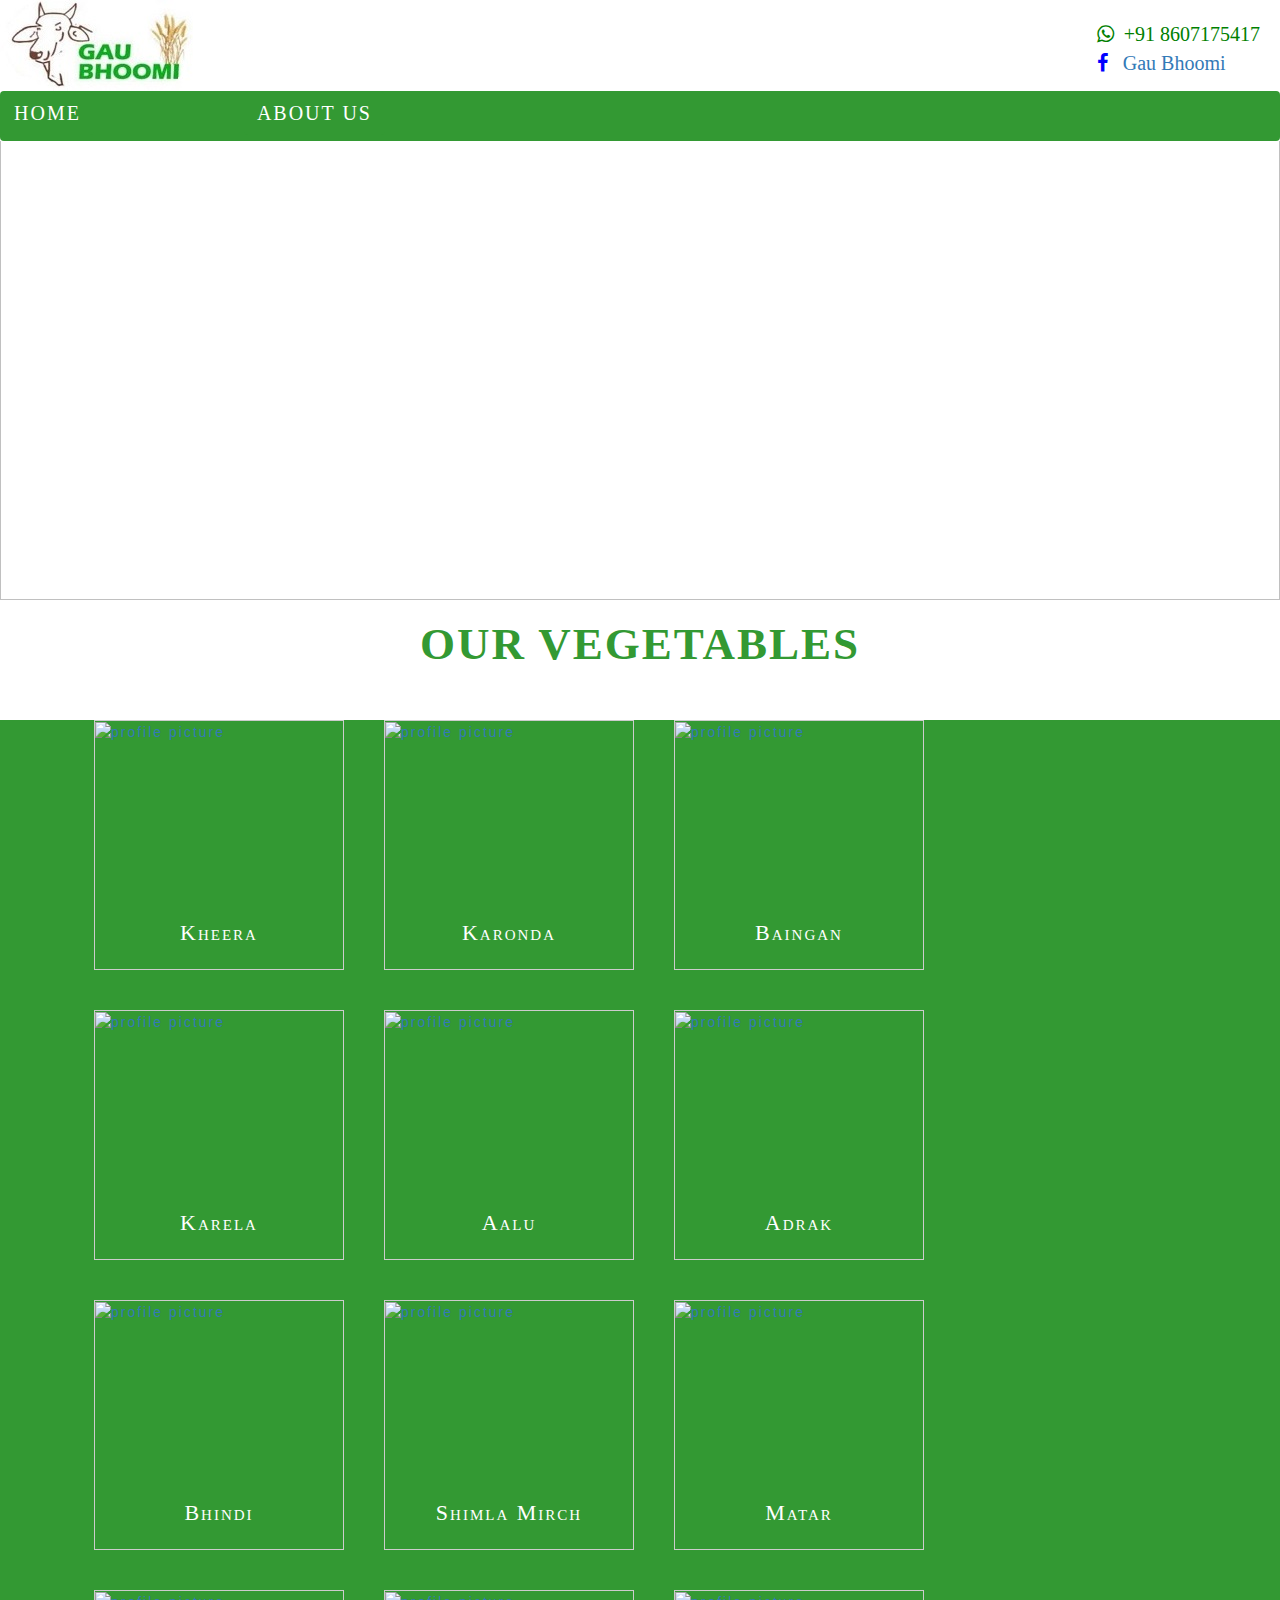
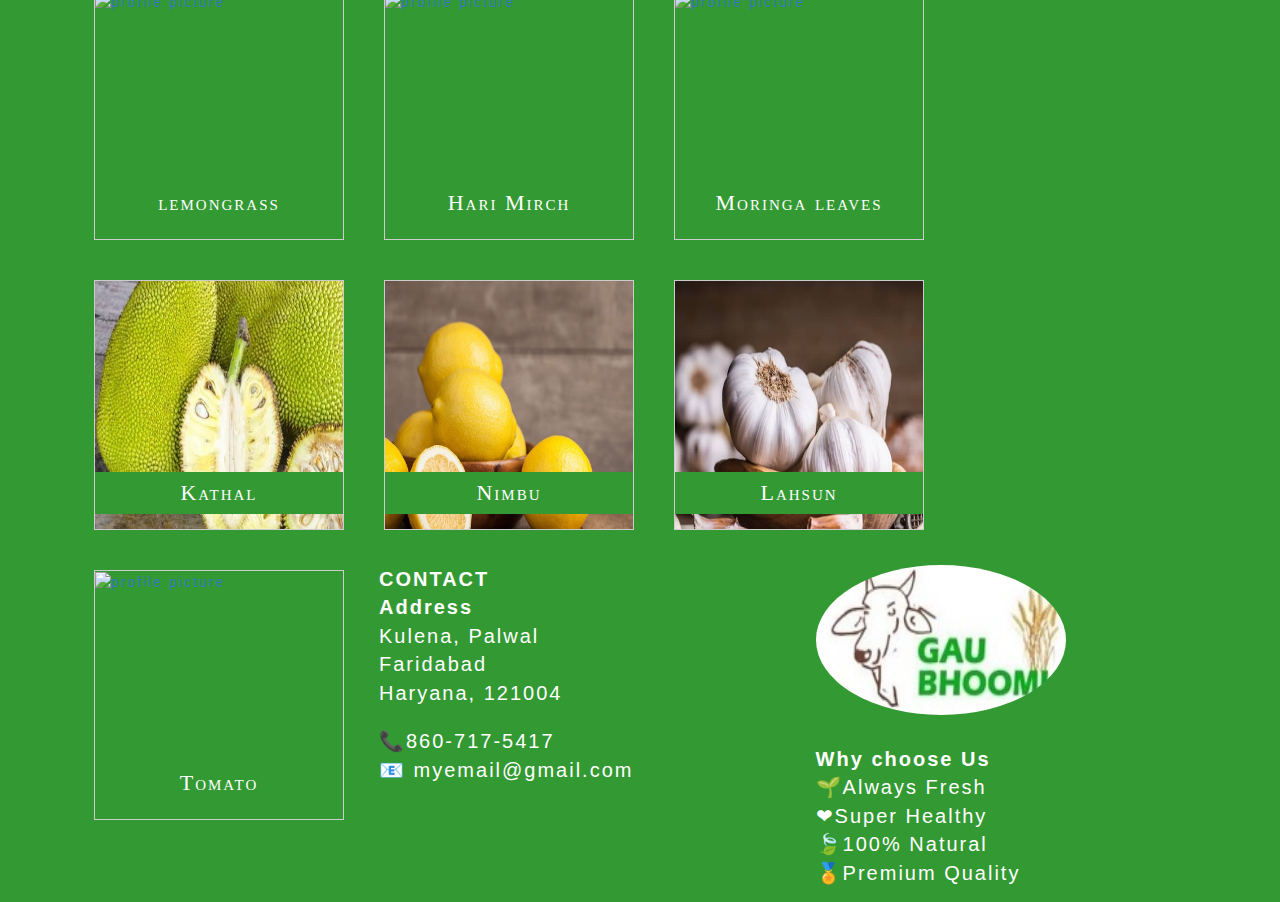
==== index.html @ 14397422 "final commit" ====
<!DOCTYPE html>
<html lang="eng">
<head>
<meta name="viewport" content="width=device-width, initial-scale=1.0">
<title>Gaubhoomi</title>
<meta name="viewport" content="width=device-width,initial-scale=1">
<script src='https://kit.fontawesome.com/a076d05399.js'></script>
<link rel="stylesheet" href="https://cdnjs.cloudflare.com/ajax/libs/font-awesome/4.7.0/css/font-awesome.min.css">
<link rel="stylesheet" href="https://cdnjs.cloudflare.com/ajax/libs/font-awesome/4.7.0/css/font-awesome.min.css">

<link rel="stylesheet" href="https://cdnjs.cloudflare.com/ajax/libs/font-awesome/4.7.0/css/font-awesome.min.css">


<link rel="stylesheet" href="https://maxcdn.bootstrapcdn.com/bootstrap/3.4.1/css/bootstrap.min.css">
  <script src="https://ajax.googleapis.com/ajax/libs/jquery/3.5.1/jquery.min.js"></script>
  <script src="https://maxcdn.bootstrapcdn.com/bootstrap/3.4.1/js/bootstrap.min.js"></script>
<link rel="stylesheet" href="mystyle.css">


</head>
<body>
<div class="header">
<div class="logo">
<img src="gaubhoomipic.jpg" style="float:left;">
</div>
<div class="social">
<i class="fa fa-whatsapp " style="color:green;">
 &nbsp;+91 8607175417</i><br>
<a href="https://www.facebook.com/gaubhumi">
<i class="fa fa-facebook-f" style="color:blue;"></i>
&nbsp;&nbsp;Gau Bhoomi</i></a>
</div>
<div class="headdiv navbar">
<a href="homepage.html">
<button type="button" class="btn">HOME</button></a>
<a href="aboutus.html">
<button type="button" class="btn">ABOUT US</button></a>
</div>
</div>

<div style="width:auto;height:auto;">
<img src="gobi.jpg" style="width:100%;height:600px;">
</div>
<h1 style="text-align:center;color:#339933;font-size:45px;font-family:'Fjalla One'; font-weight:bold;letter-spacing:2px;">
OUR VEGETABLES</h1>

<div class='content'>

<div class="photo">
<div class='image'><a href='#'><img src="kheera.jpg" alt='profile picture' width='300' height='300'></a></div>
<div class='photo-name'>Kheera</div>
</div>

<div class='photo'>
<div class='image'><a href='#'><img src="karonda.jpg" alt='profile picture'float='center' width='300' height='300'></a></div>
<div class='photo-name'>Karonda</div>
</div>

<div class='photo'>
<div class='image'><a href='#'><img src="baingan.jpg" alt='profile picture' width='300' height='300'></a></div>
<div class='photo-name'>Baingan</div>
</div>

<div class='photo'>
<div class='image'><a href='#'><img src="kareela.jpg" alt='profile picture' width='300' height='300'></a></div>
<div class='photo-name'>Karela</div>
</div>

<div class='photo'>
<div class='image'><a href='#'><img src="patato.jpg" alt='profile picture' width='300' height='300'></a></div>
<div class='photo-name'>Aalu</div>
</div>

<div class='photo'>
<div class='image'><a href='#'><img src="adrak.jpg" alt='profile picture' width='300' height='300'></a></div>
<div class='photo-name'>Adrak</div>
</div>

<div class='photo'>
<div class='image'><a href='#'><img src="bhindii.jpg" alt='profile picture' width='300' height='300'></a></div>
<div class='photo-name'>Bhindi</div>
</div>

<div class='photo'>
<div class='image'><a href='#'><img src="shimla.jpg" alt='profile picture' width='300' height='300'></a></div>
<div class='photo-name'>Shimla Mirch</div>
</div>

<div class='photo'>
<div class='image'><a href='#'><img src="matar.jpg" alt='profile picture' width='300' height='300'></a></div>
<div class='photo-name'>Matar</div>
</div>

<div class='photo'>
<div class='image'><a href='#'><img src="lemongrass.jpg" alt='profile picture' width='300' height='300'></a></div>
<div class='photo-name'>lemongrass</div>
</div>

<div class='photo'>
<div class='image'><a href='#'><img src="mirch.jpg" alt='profile picture' width='300' height='300'></a></div>
<div class='photo-name'>Hari Mirch</div>
</div>

<div class='photo'>
<div class='image'><a href='#'><img src="moringa leaves.jpg" alt='profile picture' width='300' height='300'></a></div>
<div class='photo-name'>Moringa leaves</div>
</div>

<div class='photo'>
<div class='image'><a href='#'><img src="kathal1.jpg" alt='profile picture' width='300' height='300'></a></div>
<div class='photo-name'>Kathal</div>
</div>

<div class='photo'>
<div class='image'><a href='#'><img src="lemon1.jpg" alt='profile picture' width='300' height='300'></a></div>
<div class='photo-name'>Nimbu</div>
</div>

<div class='photo'>
<div class='image'><a href='#'><img src="lashun.jpg" alt='profile picture' width='300' height='300'></a></div>
<div class='photo-name'>Lahsun</div>
</div>

<div class='photo'>
<div class='image'><a href='#'><img src="tomato.jpg" alt='profile picture' width='300' height='300'></a></div>
<div class='photo-name'>Tomato</div>
</div>
</div>

  
<div style="background-color:#339933; width:100%;height:200px;">
<div class="row">
  <div class="column">
  <b>CONTACT</b><br>
<b>Address</b><br>
<address>
 Kulena, Palwal<br>
Faridabad<br>
Haryana, 121004<br>
</address>
<a href="tel:8930943259" style="color:white;"> &#128222;860-717-5417</a><br>
&#128231;
<a href="wwww.myemail@gmail.com" style="color:white;">myemail@gmail.com</a>
</div>
  
  <div class="column">
  <img src="gaubhoomipic.jpg" style="height:150px;width:250px; border-radius:50%;">
  </div>
  
  <div class="column">
     <b>Why choose Us</b><br>
 &#127793;Always Fresh<br>
 &#10084;Super Healthy<br>
 &#127811;100% Natural<br>
 &#127941;Premium Quality<br>
 </div>

</div>
</div>


</body>
</html>
---- mystyle.css ----
* {
  box-sizing: border-box;
}

.aboutus{
        align:center;
        font-size:20px;
         color:#339933;
         margin-left:40%;
         font-family: 'Fjalla One';
}

.btn{
  color:white;
  font-size: 20px;
  margin-right:150px;
  background-color:#339933;
  font-family: 'Fjalla One';
  letter-spacing:2px;
  }
.img{
      border-radius:50%;
      }


 .content {
	background-color:white;
	width: 90%;
  height:auto;
	margin: 0 auto;
	padding: 20px 10px;
	
	border-bottom-left-radius: 6px;
    border-bottom-right-radius: 6px;
}

.photo {
	
	border: 1px solid #ccc;
  width: 250px;
	height: 250px;
	margin-top: 20px;
  margin-bottom:20px;
	margin-left:20px;
  margin-right:20px;
	float: left;
	overflow: hidden;
	position: relative;
  letter-spacing:2px;
}


.photo-name {
    position: absolute;
    bottom: 15px;
    width: 100%;
    padding: 5px 0;
    font-size: 22px;
    color: white;
	text-align: center;
	background-color:#339933;;
    font-family: 'Fjalla One';
    font-variant: small-caps;
}
.headdiv{
  margin-bottom:0px;
  width:100%;
  height:auto;
  background-color:#339933;
}


.subbtn{
    border: 5px;
  color: white;
  background-color:#339933;
  padding: 10px 10px;
  font-size: 20px;
  font-family: 'Fjalla One';
}
.fb{
  background-color:#3B5998;
  color:white;
}
.logo{
  float:left;
  width:auto;;
  height:auto;
  margin-right;
  border-radius:60%;
}
.header{
  overflow:hidden;
  position:fixed;
  width:100%;
  z-index:1;
  background-color:white;
}
.header a{
  float:left;
  z-index:1;
}
.header a:hover{
  
}

.social{
        font-size:20px;
        margin-right:20px;
        margin-top:20px;
         float:right; 
         height:auto;
         width:auto;
         font-family: 'Fjalla One';
         
      
}
.footdiv{
  background-color:#339933;
	width: 100%;
  height:auto;
	margin: 0 auto;
	padding: ;
	overflow: hidden;
	color:white;
  font-size:20px;
  font-family: 'Fjalla One';
}


.navbar{
  overflow:hidden;
  position:sticky;
  top:90px;
  width:100%;
  z-index:2;
}
.navbar a{
  float:left;
  display:block;
  text-align:center;
  z-index:2;
}
.navbar a:hover{
  background:#339933;
}
.row{
  background-color:#339933;
  font-size:20px;
  color:white;
  letter-spacing:2px;

}
* {
  box-sizing: border-box;
}

body {
  margin: 0;
}

.column {
  float: left;
  width: 33.33%;
  padding: 15px;
}
/* Clear floats after the columns */
.row:after {
  content: "";
  display: table;
  clear: both;
}

/* Responsive layout - makes the three columns stack on top of each other instead of next to each other */
@media screen and (max-width:600px) {
  .column {
    width: 100%;
    float:center;
    text-align:center;
  }
}
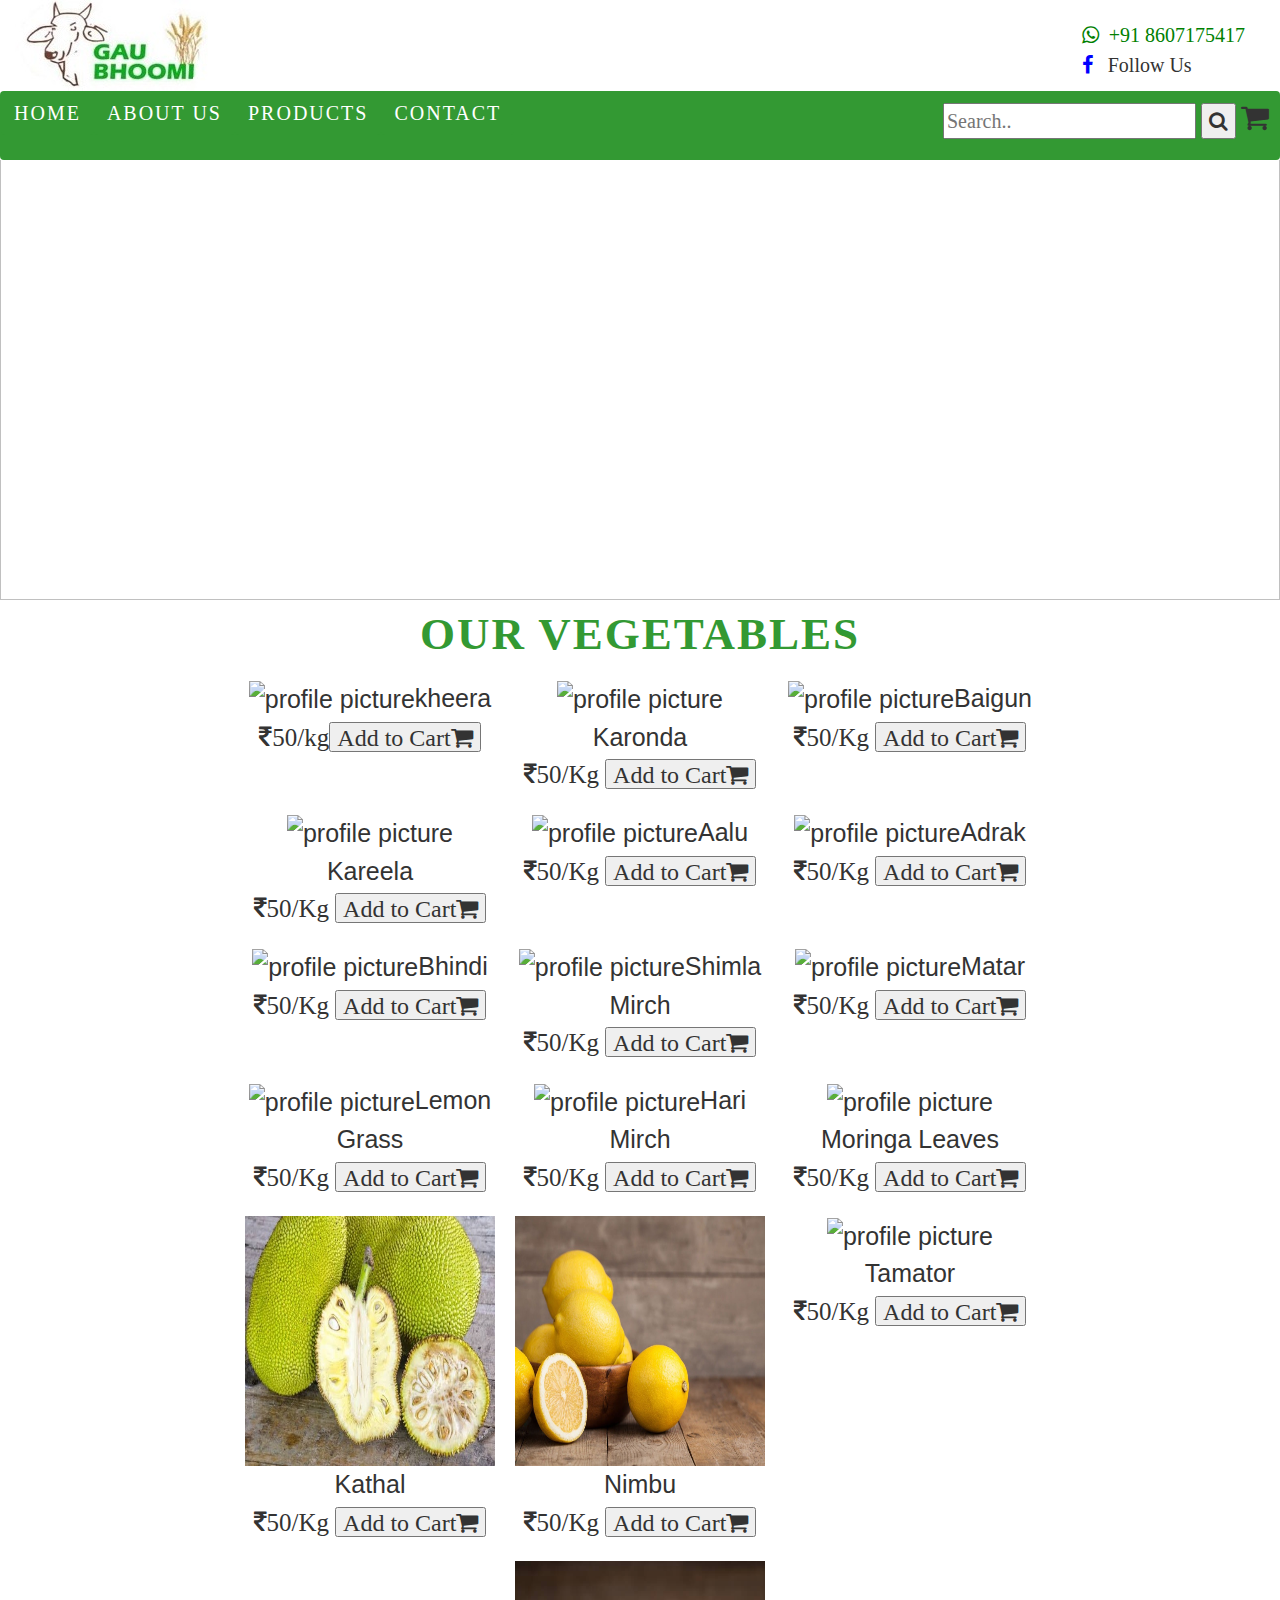
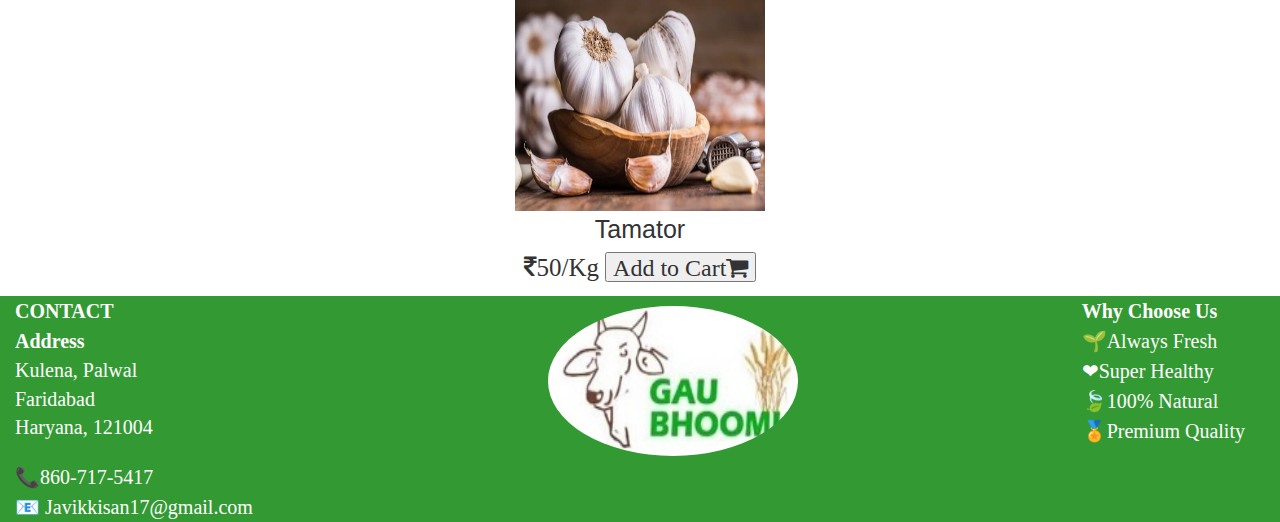
==== commit afcf0d61: "complete" ====
--- a/index.html
+++ b/index.html
@@ -15,123 +15,154 @@
   <script src="https://ajax.googleapis.com/ajax/libs/jquery/3.5.1/jquery.min.js"></script>
   <script src="https://maxcdn.bootstrapcdn.com/bootstrap/3.4.1/js/bootstrap.min.js"></script>
 <link rel="stylesheet" href="mystyle.css">
-
+<link rel="stylesheet" href="https://www.w3schools.com/w3css/4/w3.css">
 
 </head>
 <body>
-<div class="header">
-<div class="logo">
-<img src="gaubhoomipic.jpg" style="float:left;">
+<div class="header logodiv">
+<div class="logo col-sm-6 logo2">
+<img src="gaubhoomipic.jpg" style="float:center;">
 </div>
-<div class="social">
+<div class="social col-sm-6 logo2">
 <i class="fa fa-whatsapp " style="color:green;">
  &nbsp;+91 8607175417</i><br>
 <a href="https://www.facebook.com/gaubhumi">
 <i class="fa fa-facebook-f" style="color:blue;"></i>
-&nbsp;&nbsp;Gau Bhoomi</i></a>
+&nbsp;&nbsp;Follow Us</i></a>
 </div>
 <div class="headdiv navbar">
 <a href="homepage.html">
 <button type="button" class="btn">HOME</button></a>
 <a href="aboutus.html">
 <button type="button" class="btn">ABOUT US</button></a>
+<a href="products.html">
+<button type="button" class="btn">PRODUCTS</button></a>
+<a href="contact.html">
+<button type="button" class="btn">CONTACT</button></a>
+<div class=" bar search-container">
+    <form action="/action_page.php">
+      <input type="text" placeholder="Search.." name="search">
+      <button type="submit"><i class="fa fa-search"></i></button>
+      <i class="fa fa-shopping-cart" style="font-size:30px">
+</i>
+</form>
+  </div>
 </div>
 </div>
 
-<div style="width:auto;height:auto;">
+<div>
 <img src="gobi.jpg" style="width:100%;height:600px;">
 </div>
-<h1 style="text-align:center;color:#339933;font-size:45px;font-family:'Fjalla One'; font-weight:bold;letter-spacing:2px;">
+<h1 style="text-align:center;color:#339933;font-size:45px;font-family:'Encode Sans Expanded'; font-weight:bold;letter-spacing:2px;">
 OUR VEGETABLES</h1>
 
-<div class='content'>
 
-<div class="photo">
-<div class='image'><a href='#'><img src="kheera.jpg" alt='profile picture' width='300' height='300'></a></div>
-<div class='photo-name'>Kheera</div>
-</div>
+<div class="content">
 
-<div class='photo'>
-<div class='image'><a href='#'><img src="karonda.jpg" alt='profile picture'float='center' width='300' height='300'></a></div>
-<div class='photo-name'>Karonda</div>
-</div>
+<div class="big-div flex-container">
 
-<div class='photo'>
-<div class='image'><a href='#'><img src="baingan.jpg" alt='profile picture' width='300' height='300'></a></div>
-<div class='photo-name'>Baingan</div>
-</div>
+<div><img src="kheera.jpg" alt='profile picture' width='250' height='250'>kheera
+<span id="span" class="fa fa-rupee">50/kg<button style="font-size:24px">Add to Cart<i class="fa fa-shopping-cart">
+</i></button></span></div>
 
-<div class='photo'>
-<div class='image'><a href='#'><img src="kareela.jpg" alt='profile picture' width='300' height='300'></a></div>
-<div class='photo-name'>Karela</div>
-</div>
+<div><img src="karonda.jpg" alt='profile picture' width='250' height='250'>Karonda
+<span id="span" class="fa fa-rupee">50/Kg <button style="font-size:24px">Add to Cart<i class="fa fa-shopping-cart">
+</i></button></span></div>
 
-<div class='photo'>
-<div class='image'><a href='#'><img src="patato.jpg" alt='profile picture' width='300' height='300'></a></div>
-<div class='photo-name'>Aalu</div>
-</div>
-
-<div class='photo'>
-<div class='image'><a href='#'><img src="adrak.jpg" alt='profile picture' width='300' height='300'></a></div>
-<div class='photo-name'>Adrak</div>
-</div>
-
-<div class='photo'>
-<div class='image'><a href='#'><img src="bhindii.jpg" alt='profile picture' width='300' height='300'></a></div>
-<div class='photo-name'>Bhindi</div>
-</div>
-
-<div class='photo'>
-<div class='image'><a href='#'><img src="shimla.jpg" alt='profile picture' width='300' height='300'></a></div>
-<div class='photo-name'>Shimla Mirch</div>
-</div>
-
-<div class='photo'>
-<div class='image'><a href='#'><img src="matar.jpg" alt='profile picture' width='300' height='300'></a></div>
-<div class='photo-name'>Matar</div>
-</div>
-
-<div class='photo'>
-<div class='image'><a href='#'><img src="lemongrass.jpg" alt='profile picture' width='300' height='300'></a></div>
-<div class='photo-name'>lemongrass</div>
-</div>
-
-<div class='photo'>
-<div class='image'><a href='#'><img src="mirch.jpg" alt='profile picture' width='300' height='300'></a></div>
-<div class='photo-name'>Hari Mirch</div>
-</div>
-
-<div class='photo'>
-<div class='image'><a href='#'><img src="moringa leaves.jpg" alt='profile picture' width='300' height='300'></a></div>
-<div class='photo-name'>Moringa leaves</div>
-</div>
-
-<div class='photo'>
-<div class='image'><a href='#'><img src="kathal1.jpg" alt='profile picture' width='300' height='300'></a></div>
-<div class='photo-name'>Kathal</div>
-</div>
-
-<div class='photo'>
-<div class='image'><a href='#'><img src="lemon1.jpg" alt='profile picture' width='300' height='300'></a></div>
-<div class='photo-name'>Nimbu</div>
-</div>
-
-<div class='photo'>
-<div class='image'><a href='#'><img src="lashun.jpg" alt='profile picture' width='300' height='300'></a></div>
-<div class='photo-name'>Lahsun</div>
-</div>
-
-<div class='photo'>
-<div class='image'><a href='#'><img src="tomato.jpg" alt='profile picture' width='300' height='300'></a></div>
-<div class='photo-name'>Tomato</div>
+<div><img src="baingan.jpg" alt='profile picture' width='250' height='250'>Baigun
+<span id="span" class="fa fa-rupee">50/Kg <button style="font-size:24px">Add to Cart<i class="fa fa-shopping-cart">
+</i></button></span>
 </div>
 </div>
 
-  
-<div style="background-color:#339933; width:100%;height:200px;">
-<div class="row">
-  <div class="column">
-  <b>CONTACT</b><br>
+<div class="big-div flex-container">
+<div> <img src="kareela.jpg" alt='profile picture' width='250' height='250'>Kareela
+<span id="span" class="fa fa-rupee">50/Kg <button style="font-size:24px">Add to Cart<i class="fa fa-shopping-cart">
+</i></button></span>
+</div>
+
+<div><img src="patato.jpg" alt='profile picture' width='250' height='250'>Aalu
+<span id="span" class="fa fa-rupee">50/Kg <button style="font-size:24px">Add to Cart<i class="fa fa-shopping-cart">
+</i></button></span>
+</div>
+
+<div><img src="adrak.jpg" alt='profile picture' width='250' height='250'>Adrak
+<span id="span" class="fa fa-rupee">50/Kg <button style="font-size:24px">Add to Cart<i class="fa fa-shopping-cart">
+</i></button></span>
+</div>
+
+</div>
+
+<div class="big-div flex-container">
+<div> <img src="bhindii.jpg" alt='profile picture' width='250' height='250'>Bhindi
+<span id="span" class="fa fa-rupee">50/Kg <button style="font-size:24px">Add to Cart<i class="fa fa-shopping-cart">
+</i></button></span>
+</div>
+
+<div><img src="shimla.jpg" alt='profile picture' width='250' height='250'>Shimla Mirch
+<span id="span" class="fa fa-rupee">50/Kg <button style="font-size:24px">Add to Cart<i class="fa fa-shopping-cart">
+</i></button></span>
+</div>
+
+<div><img src="matar.jpg" alt='profile picture' width='250' height='250'>Matar
+<span id="span" class="fa fa-rupee">50/Kg <button style="font-size:24px">Add to Cart<i class="fa fa-shopping-cart">
+</i></button></span>
+</div>
+
+</div>
+
+<div class="big-div flex-container">
+<div> <img src="lemongrass.jpg" alt='profile picture' width='250' height='250'>Lemon Grass
+<span id="span" class="fa fa-rupee">50/Kg <button style="font-size:24px">Add to Cart<i class="fa fa-shopping-cart">
+</i></button></span>
+</div>
+
+<div><img src="mirch.jpg" alt='profile picture' width='250' height='250'>Hari Mirch
+<span id="span" class="fa fa-rupee">50/Kg <button style="font-size:24px">Add to Cart<i class="fa fa-shopping-cart">
+</i></button></span>
+</div>
+
+<div><img src="moringa leaves.jpg" alt='profile picture' width='250' height='250'>Moringa Leaves
+<span id="span" class="fa fa-rupee">50/Kg <button style="font-size:24px">Add to Cart<i class="fa fa-shopping-cart">
+</i></button></span>
+</div>
+
+</div>
+
+<div class="big-div flex-container">
+<div> <img src="kathal1.jpg" alt='profile picture' width='250' height='250'>Kathal
+<span id="span" class="fa fa-rupee">50/Kg <button style="font-size:24px">Add to Cart<i class="fa fa-shopping-cart">
+</i></button></span>
+</div>
+
+<div><img src="lemon1.jpg" alt='profile picture' width='250' height='250'>Nimbu
+<span id="span" class="fa fa-rupee">50/Kg <button style="font-size:24px">Add to Cart<i class="fa fa-shopping-cart">
+</i></button></span>
+</div>
+
+<div><img src="tomato.jpg" alt='profile picture' width='250' height='250'>Tamator
+<span id="span" class="fa fa-rupee">50/Kg <button style="font-size:24px">Add to Cart<i class="fa fa-shopping-cart">
+</i></button></span>
+</div>
+
+</div>
+
+<div class="big-div flex-container">
+<div><img src="lashun.jpg" alt='profile picture' width='250' height='250'>Tamator
+<span id="span" class="fa fa-rupee">50/Kg <button style="font-size:24px">Add to Cart<i class="fa fa-shopping-cart">
+</i></button></span>
+</div>
+
+</div>
+</div>
+
+
+
+  <div class="container footdiv">
+  <div class="row design">
+
+    <div class="col-sm-5 design">
+<b>CONTACT</b><br>
 <b>Address</b><br>
 <address>
  Kulena, Palwal<br>
@@ -140,22 +171,27 @@
 </address>
 <a href="tel:8930943259" style="color:white;"> &#128222;860-717-5417</a><br>
 &#128231;
-<a href="wwww.myemail@gmail.com" style="color:white;">myemail@gmail.com</a>
-</div>
+<a href="wwww.myemail@gmail.com" style="color:white;">Javikkisan17@gmail.com</a>
+
+    </div>
+
+
+    <div class="col-sm-5 design">
+<img src="gaubhoomipic.jpg" style="height:150px;width:250px;font-family:Encode Sans Expanded; border-radius:50%; margin-top:10px;">
   
-  <div class="column">
-  <img src="gaubhoomipic.jpg" style="height:150px;width:250px; border-radius:50%;">
-  </div>
-  
-  <div class="column">
-     <b>Why choose Us</b><br>
+      </div>
+
+
+    <div class="col-sm-2 design">
+      <b>Why Choose Us</b><br>
  &#127793;Always Fresh<br>
  &#10084;Super Healthy<br>
  &#127811;100% Natural<br>
  &#127941;Premium Quality<br>
- </div>
 
-</div>
+    </div>
+
+  </div>
 </div>
 
 
--- a/mystyle.css
+++ b/mystyle.css
@@ -4,65 +4,40 @@
 }
 
 .aboutus{
-        align:center;
+       text-align:center;
         font-size:20px;
          color:#339933;
          margin-left:40%;
-         font-family: 'Fjalla One';
+         font-family: 'Encode Sans Expanded';
 }
 
 .btn{
+  
   color:white;
   font-size: 20px;
-  margin-right:150px;
+  margin-right:px;
+  margin-left:px;
   background-color:#339933;
-  font-family: 'Fjalla One';
+  font-family: 'Encode Sans Expanded';
   letter-spacing:2px;
   }
-.img{
-      border-radius:50%;
-      }
-
-
- .content {
-	background-color:white;
-	width: 90%;
-  height:auto;
-	margin: 0 auto;
-	padding: 20px 10px;
-	
-	border-bottom-left-radius: 6px;
-    border-bottom-right-radius: 6px;
+  #span{
+    background-color:white;
 }
-
-.photo {
-	
-	border: 1px solid #ccc;
-  width: 250px;
-	height: 250px;
-	margin-top: 20px;
-  margin-bottom:20px;
-	margin-left:20px;
-  margin-right:20px;
-	float: left;
-	overflow: hidden;
-	position: relative;
-  letter-spacing:2px;
+  .big-div{
+    display:flex;
+    justify-content:center;
+    background-color:white;
+}
+.big-div> div{
+    background-color:white;
+    width:250px;
+    margin:20px;
+    font-size:25px;
 }
 
 
-.photo-name {
-    position: absolute;
-    bottom: 15px;
-    width: 100%;
-    padding: 5px 0;
-    font-size: 22px;
-    color: white;
-	text-align: center;
-	background-color:#339933;;
-    font-family: 'Fjalla One';
-    font-variant: small-caps;
-}
+
 .headdiv{
   margin-bottom:0px;
   width:100%;
@@ -71,14 +46,6 @@
 }
 
 
-.subbtn{
-    border: 5px;
-  color: white;
-  background-color:#339933;
-  padding: 10px 10px;
-  font-size: 20px;
-  font-family: 'Fjalla One';
-}
 .fb{
   background-color:#3B5998;
   color:white;
@@ -98,7 +65,7 @@
   background-color:white;
 }
 .header a{
-  float:left;
+  float:center;
   z-index:1;
 }
 .header a:hover{
@@ -112,7 +79,7 @@
          float:right; 
          height:auto;
          width:auto;
-         font-family: 'Fjalla One';
+         font-family: 'Encode Sans Expanded';
          
       
 }
@@ -125,7 +92,7 @@
 	overflow: hidden;
 	color:white;
   font-size:20px;
-  font-family: 'Fjalla One';
+  font-family: 'Encode Sans Expanded';
 }
 
 
@@ -145,38 +112,66 @@
 .navbar a:hover{
   background:#339933;
 }
-.row{
-  background-color:#339933;
-  font-size:20px;
-  color:white;
-  letter-spacing:2px;
 
-}
-* {
-  box-sizing: border-box;
-}
-
-body {
-  margin: 0;
-}
-
-.column {
-  float: left;
-  width: 33.33%;
-  padding: 15px;
-}
-/* Clear floats after the columns */
-.row:after {
-  content: "";
-  display: table;
-  clear: both;
-}
 
 /* Responsive layout - makes the three columns stack on top of each other instead of next to each other */
-@media screen and (max-width:600px) {
-  .column {
+@media screen and (max-width:1000px) {
+  .design {
     width: 100%;
     float:center;
     text-align:center;
+    height:auto;
   }
 }
+
+@media screen and (max-width:150px){
+  .layout {
+    width:100%;
+    float:center;
+    text-align:center;
+    height:auto;
+  }
+}
+.bar{
+  margin-top:10px;
+  text-align:right;
+  margin-right:10px;
+  margin-bottom:20px;
+}
+
+
+.flex-container {
+  display: flex;
+  height: auto;
+  flex-wrap: wrap;
+  align-content:stretch;
+  background-color:white;
+}
+
+.flex-container > div {
+  background-color:white;
+  width:250px;
+  margin:10px;
+  text-align: center;
+  font-size: 25px;
+}
+
+.logodiv{
+  background-color:white;
+	width: 100%;
+  height:auto;
+	margin: 0 auto;
+	padding: ;
+	overflow: hidden;
+  font-size:20px;
+  font-family: 'Encode Sans Expanded';
+}
+@media screen and (max-width:1000px) {
+  .logo2 {
+    width: 100%;
+    float:center;
+    text-align:center;
+    height:auto;
+  }
+}
+
